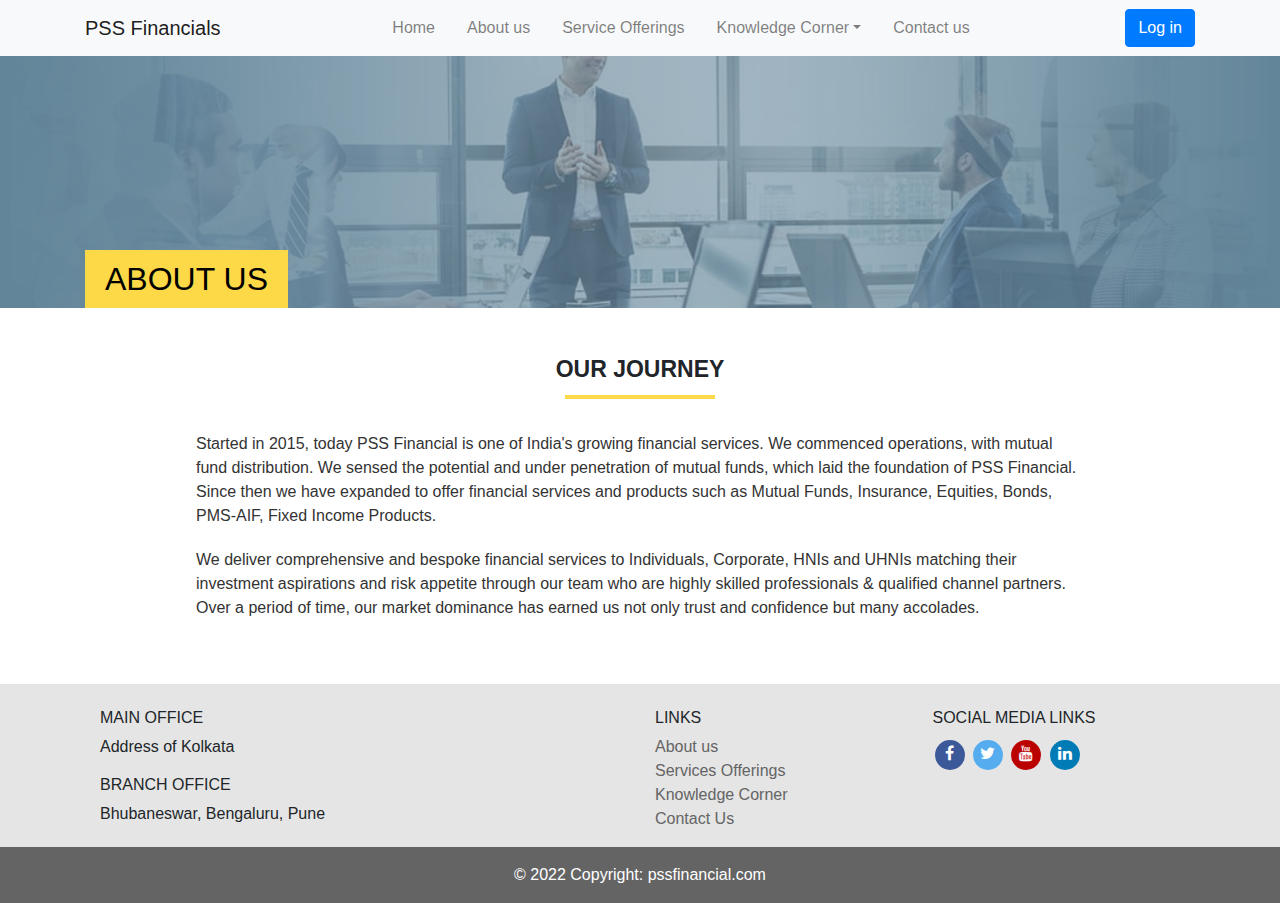
==== aboutus.html @ e888f63a "final from Swapna" ====
<!DOCTYPE html>
<html lang="en">

<head>
    <title>About Us</title>
    <meta charset="utf-8">
    <meta name="viewport" content="width=device-width, initial-scale=1">
    <link rel="stylesheet" href="https://cdn.jsdelivr.net/npm/bootstrap@4.6.1/dist/css/bootstrap.min.css">
    <script src="https://cdn.jsdelivr.net/npm/jquery@3.5.1/dist/jquery.slim.min.js"></script>
    <script src="https://cdn.jsdelivr.net/npm/popper.js@1.16.1/dist/umd/popper.min.js"></script>
    <script src="https://cdn.jsdelivr.net/npm/bootstrap@4.6.1/dist/js/bootstrap.bundle.min.js"></script>
    <link rel="stylesheet" href="stylesheet.css">
    <script type="text/javascript" src="main.js"></script>
    <link rel="stylesheet" href="https://cdnjs.cloudflare.com/ajax/libs/font-awesome/4.7.0/css/font-awesome.min.css">
</head>

<body>

    <nav class="navbar navbar-expand-md bg-light navbar-light fixed-top">
		<div class="container">
  <a class="navbar-brand" href="#">PSS Financials</a>
  <button class="navbar-toggler" type="button" data-toggle="collapse" data-target="#collapsibleNavbar">
    <span class="navbar-toggler-icon"></span>
  </button>
  <div class="collapse navbar-collapse" id="collapsibleNavbar">
   <ul class="nav navbar-nav mx-auto">
				<li class="nav-item px-2"><a class="nav-link" href="index.html">Home</a></li>
				<li class="nav-item px-2"><a class="nav-link" href="aboutus.html active">About us</a></li>
				<li class="nav-item px-2"><a class="nav-link" href="services.html">Service Offerings</a></li>
				<li class="nav-item dropdown px-2"><a class="nav-link dropdown-toggle" href="#" id="navbardrop" data-toggle="dropdown">Knowledge Corner</a>
	             
				<div class="dropdown-menu">
        <div class="dropdown-item">
            <div class="row">
                <div class="col-sm-7">
                    <h6>Download Forms</h6>
                    <ul class="list-group">
                        <li class="list-group-item"><a href="applicationForm.html"> Common Application Forms</a></li>
                        <li class="list-group-item"><a href="FMPapplicationForm.html"> FMP Application Forms</a></li>
                        <li class="list-group-item"><a href="MF NFO Application Form.html"> MF/Bond NFO Application Form</a></li>
						<li class="list-group-item"><a href="fdApplicationForm.html"> FD/BOND Application Forms</a></li>
                        <li class="list-group-item"><a href="kycForm.html"> KYC Form</a></li>
                        <li class="list-group-item"><a href="incomeTaxForm.html"> Income Tax Forms</a></li>
						<li class="list-group-item"><a href="fatcaDeclaration.html"> FATCA & Other Declaration</a></li>
                        <li class="list-group-item"><a href="transactionSlip.html"> Transaction Slips</a></li>
                        <li class="list-group-item"><a href="nftCheckList.html"> NFT Check List</a></li>
                    </ul>
                </div>
                <div class="col-sm-5">
                    <h6>Other Links</h6>
                    <ul class="list-group">
                        <li class="list-group-item"><a href="mutualfundLinks.html">Mutual fund Links</a></li>
                        <li class="list-group-item"><a href="transactionStatus.html"> Transaction Status</a></li>
                        <li class="list-group-item"><a href="https://www.mfcentral.com/">MF Central</a></li>
						
                    </ul>
                </div>
               <!-- <div class="col-sm-4">
                    <h6>Category 3:</h6>
                    <ul class="list-group">
                        <li class="list-group-item"><a href="#"> Option1</a></li>
                        <li class="list-group-item"><a href="#"> Option2</a></li>
                        <li class="list-group-item"><a href="#"> Option3</a></li>
                    </ul>
                </div>-->
            </div>
        </div>
    </div>

					
	   
	   
	   </li>
				<li class="nav-item px-2"><a class="nav-link" href="contactus.html">Contact us</a></li>
			</ul>
	  <form class="form-inline my-2 my-lg-0">
      
      <a class="btn btn-primary my-2 my-sm-0" href="login.html">Log in</a>
    </form>
  </div>  
		</div>
</nav>
	<div class="container-fluid aboutBanner">
		<div class="container contactBannerBg ">
		<h2 class="contactHeading">About Us</h2>
			</div>
		</div>
    
    
<section>
	<div class="container">
		<h4 class="titleNewAl mt-5 mb-4">Our Journey</h4>
	
	<p class="aboutus_text mt-5">Started in 2015, today PSS Financial is one of India's  growing financial services. We commenced operations, with mutual fund distribution. We sensed the potential and under penetration of mutual funds, which laid the foundation of PSS Financial. Since then we have expanded to offer financial services and products such as Mutual Funds, Insurance, Equities, Bonds, PMS-AIF, Fixed Income Products.</p>

<p class="aboutus_text">We deliver comprehensive and bespoke financial services to Individuals, Corporate, HNIs and UHNIs matching their investment aspirations and risk appetite through our team who are highly skilled professionals & qualified channel partners. Over a period of time, our market dominance has earned us not only trust and confidence but many accolades.</p>
	</div>
	
	</section>






    <div class="fluid-container footer_bg">
        <div class="container">
            <!-- Footer -->
            <footer class="page-footer font-small blue pt-4">

                <!-- Footer Links -->
                <div class="container-fluid text-center text-md-left">

                    <!-- Grid row -->
                    <div class="row">

                        <!-- Grid column -->
                        <div class="col-md-6 mt-md-0 mt-3">

                            <!-- Content -->
                            <h6 class="text-uppercase">Main Office</h6>
                            <p>Address of Kolkata</p>

                            <h6 class="text-uppercase">Branch Office</h6>
                            <p>Bhubaneswar, Bengaluru, Pune</p>

                        </div>
                        <!-- Grid column -->

                        <hr class="clearfix w-100 d-md-none pb-3">

                        <!-- Grid column -->
                        <div class="col-md-3 mb-md-0 mb-3">

                            <!-- Links -->
                            <h6 class="text-uppercase">Links</h6>

                            <ul class="list-unstyled">
                                <li>
                                    <a href="#!" class="footer_link">About us</a>
                                </li>
                                <li>
                                    <a href="#!" class="footer_link">Services Offerings</a>
                                </li>
                                <li>
                                    <a href="#!" class="footer_link">Knowledge Corner</a>
                                </li>
                                <li>
                                    <a href="#!" class="footer_link">Contact Us</a>
                                </li>
                            </ul>

                        </div>
                        <!-- Grid column -->

                        <!-- Grid column -->
                        <div class="col-md-3 mb-md-0 mb-3">

                            <!-- Links -->
                            <h6 class="text-uppercase">Social Media Links</h6>

                            <a href="#" class="fa fa-facebook"></a>
                            <a href="#" class="fa fa-twitter"></a>
                            <a href="#" class="fa fa-youtube"></a>
                            <a href="#" class="fa fa-linkedin"></a>

                        </div>
                        <!-- Grid column -->

                    </div>
                    <!-- Grid row -->

                </div>
                <!-- Footer Links -->

                <!-- Copyright -->

                <!-- Copyright -->

            </footer>
            <!-- Footer -->
        </div>

    </div>
    <div class="fluid-container">
        <div class="footer-copyright text-center py-3">© 2022 Copyright:
            <a href="https://pssfinancial.com/"> pssfinancial.com</a>
        </div>
    </div>
    <script>
        var acc = document.getElementsByClassName("accordion");
        var i;

        for (i = 0; i < acc.length; i++) {
            acc[i].addEventListener("click", function() {
                this.classList.toggle("active");
                var panel = this.nextElementSibling;
                if (panel.style.maxHeight) {
                    panel.style.maxHeight = null;
                } else {
                    panel.style.maxHeight = panel.scrollHeight + "px";
                }
            });
        }
    </script>


</body>

</html>
---- stylesheet.css ----
body{
	font-family: -apple-system,BlinkMacSystemFont,"Segoe UI",Roboto,"Helvetica Neue",Arial,"Noto Sans","Liberation Sans",sans-serif,"Apple Color Emoji","Segoe UI Emoji","Segoe UI Symbol","Noto Color Emoji";
}
.dropdown-menu {
	width: 300%;
	margin-left: -50%;
	
}
.product_icons{
	margin-left: 40%;
	margin-bottom: 5%;
}
.carousel-inner img {
    width: 100%;
    height: 100%;
  }
.dropdown-item:hover{
	background-color:#fff;
}
.list-group-item {
	border: none;
	padding: 0.25rem 0.2rem;
	background-color: none;
}
.list-group-item a{
	color: #A5A3A3;
}
.banner{
	background-image: url(images/banner.jpg);
	background-repeat: no-repeat;
	height:400px;
	background-position: right top;
	
}
#changeText{
	width: 400px;
	padding:5% 1%;
	font-weight: bold;
	font-size:1.8em;
color:  #f79100;
	text-transform:uppercase;
	text-align: center;

	}
.headings{
	font-size: 1.6em;
	color: #999999;
	text-align: center;
	margin: 10px;
}
.services{
	margin-bottom: 30px;
   /* min-height: 320px;*/
    padding: 30px 30px;
    box-shadow: 0px 0px 20px 0px rgb(0 0 0 / 6%);
    position: relative;
}
.title{
	color:#fdd437;
	font-size: 1.2em;
	font-weight: bold;
}
.services p{
	font-size:1em;
	color: #999999;
}
.service_img{
	border: 2px dotted #fdd947;
	padding: 10px;
}
.service_imgDiv{
	text-align: center;
}

/* Slideshow container */
.slideshow-container {
  position: relative;
  background: #f1f1f1f1;
}

/* Slides */
.mySlides {
  display: none;
  padding: 20px 80px;
  text-align: center;
}


/* The dot/bullet/indicator container */
.dot-container {
    text-align: center;
    padding:0px 20px;
    background: #f79101;
}

/* The dots/bullets/indicators */
.dot {
  cursor: pointer;
  height: 15px;
  width: 15px;
  margin: 0 2px;
  background-color: #bbb;
  border-radius: 50%;
  display: inline-block;
  transition: background-color 0.6s ease;
}
.image img{
width:100px;
height:100px;
border-radius:100%;
border:2px solid #BCBCBC;
box-shadow:5px 5px 5px #BCBCBC;
}

/* Add a background color to the active dot/circle */
.dactive, .dot:hover {
  background-color: #717171;
}

/* Add an italic font style to all quotes */
q {font-style: italic;}

/* Add a blue color to the author */
.author {color: cornflowerblue;}


.footer_bg{
	background-color: #e5e5e5;
	margin-top:5%;
}
.footer_bg1{
	background-color: #e5e5e5;
	
}
.footer_link{
	color: #646464;
}
.footer-copyright{
	background-color: #646464;
	color: #fff;
}
.footer-copyright a{
	color: white;
}
.fa {
  padding: 5px;
  font-size: 10px;
  width: 30px;
  height:30px;
  border-radius:50%;
  text-align: center;
  text-decoration: none;
  margin: 5px 2px;
}

.fa:hover {
    opacity: 0.7;
}

.fa-facebook {
  background: #3B5998;
  color: white;
}

.fa-twitter {
  background: #55ACEE;
  color: white;
}
.fa-linkedin {
  background: #007bb5;
  color: white;
}

.fa-youtube {
  background: #bb0000;
  color: white;
}
/*contact us page stylesheet*/
.contactBanner{
	background-image: url(images/contactus-banner.jpg);
	background-size: cover;
	background-repeat: no-repeat;
	height: 100%;
}
.formBanner{
	background-image: url(images/form-banner.jpg);
	background-size: cover;
	background-repeat: no-repeat;
	height: 100%;
}
.contactBannerBg{
	padding-top:20%;
}
.contactHeading{
	text-transform: uppercase;
	font-weight: 500;
    padding:10px 20px;
	color: #000;
	width: max-content;
	background-color: #fdd947;
	
}
.cont_add ul li {
    list-style: none;
    padding: 5px 0px;
}
.cont_add{
	margin-top:20px;
	line-height:1.6em;
}
.cont_add ul li span, .info-box .icon {
    background: #fdda4b;
    padding: 2px;
    text-align: center;
    width: 30px;
    height: 30px;
    display: inline-block;
    border-radius: 100px;
    line-height: 28px;
    font-size: 20px;
    color: #000;
    margin-right: 7px;
    position: relative;
    top: 10px;
}

p.add1 {
    display: inline-flex;
    margin: 0px;
    
    font-weight: 400;
}

/* application form page*/

.boxCardDownloadApp{
	
	box-shadow: 0px 0px 20px 0px rgb(0 0 0 / 6%);
    padding: 10px 25px 10px 25px;
    margin-bottom: 20px;
}
.row_border{
	border-bottom: solid 1px #DDD;
}
.blockTabPDFApp{
	position: relative;
    text-align: left;
    border-bottom: solid 1px #DDD;
}
.blockTabPDFApp a {
    width: max-content;
    margin: 0 auto;
    /* border-top-left-radius: 4px; */
    /* border-top-right-radius: 4px; */
    color: #333;
    font-weight: 500;
    position: relative;
}
.blockTabPDFApp h6{
	margin-top:10px;
	margin-bottom: 10px;
}
.boxcam .col-xl-12:last-child .blockTabPDFApp {
    border: none;
}
.panel .col-xl-12:last-child .blockTabPDFApp {
    border: none;
}

.form_heading{
	margin:40px 0px;
}
/*Accordian*/
.accordion {
  background-color: transparent;
  color: #333;
  font-weight: 500;
  cursor: pointer;
  /*padding: 18px;*/
  width: 100%;
  border: none;
  text-align: left;
  outline: none;
  margin-left:-5px;
  transition: 0.4s;
  border-bottom: 3px solid #909090;
	padding-bottom: 10px;
}



.accordion:after {
  content: '\002B';
  color: #777;
  font-weight: bold;
  float: right;
  
}

.accordion.active:after {
  content: "\2212";
}

.panel {
  padding: 10 6px;
  background-color: white;
  max-height: 0;
  overflow: hidden;
  transition: max-height 0.2s ease-out;
}

/*services offerings*/
.serviceBanner{
	background-image: url(images/services-banner.jpg);
	background-size: cover;
	background-repeat: no-repeat;
	height: 100%;
}
.section_grey{
	background-color: #f5f4f2;
}
.service_heading{
	 font-weight: 700;
    font-size: 18px;
    margin-bottom: 5px;
    color: #333;
	text-transform: uppercase;
}
.service_content{
	
    color: #666;
    line-height: 30px;
}
@media (min-width: 700px){
.boxMgmt {
    text-align: center;
    padding: 0px 25px;
}
}
/*About us*/
.aboutus_text{
	
	color: #333;
	width: 80%;
	margin: 20px auto;
}
h4.titleNewAl {
    text-align: center;
    font-size: 23px;
    margin: 0px;
    
    font-weight: 800;
    text-transform: uppercase;
    position: relative;
    /*border-bottom: 4px solid #fdd947;*/
}
   h4.titleNewAl::after {
        position: absolute;
        left: 0;
        right: 0;
        margin: 0 auto;
        background: #fdd947;
        height: 4px;
        content: "";
        width: 150px;
        border-radius: 0;
        bottom: -15px;
        z-index: 9;
    }
.aboutBanner{
	background-image: url(images/aboutus_banner.jpg);
	background-size: cover;
	background-repeat: no-repeat;
	height: 100%;
}
.loginBanner{
	background-image: url(images/login-banner.png);
	background-size: cover;
	background-repeat: no-repeat;
	height: 100%;
	padding-bottom: 6%;
}
.loginBox{
	
	box-shadow: 0px 0px 20px 0px rgb(0 0 0 / 6%);
    margin: 5% auto 0% auto;
	width: 80%;
	height: 400px;
	background-color: white;
	border-radius: 20px;
	/*opacity: .5;*/
	
	
}
h4.headingSignup {
    
    font-weight: 700;
    font-size: 25px;
    position: relative;
}

    h4.headingSignup::after {
        content: "";
        background: #fdd947;
        height: 3px;
        width: 50px;
        position: absolute;
        left: 0;
        right: 0;
        margin: 0 auto;
        bottom: -12px;
    }
.loginButton{
	margin:auto;
	padding-top: 15%;
}

.loginul{
	margin-top:15%;
}

.loginul li{
	list-style-type: none;
	margin-top: 10%;
}
.loginul li a{
	text-decoration: none;
	
}
.loginul li a:hover{
	font-weight: bold;
	color:#333;
}
.solidBGorange {
    background: #fdd947;
    min-height: 30px;
    
    text-align: center;
    line-height: 30px;
    color: #333;
    border-radius: 100px;
    
    cursor: pointer;
    
    font-weight: 400;
    font-size: 16px;
    
    border: 2px solid #fdd947;
    padding: 10px 20px;
}
.solidBGorange1 {
    
    min-height: 30px;
    
    text-align: center;
    line-height: 30px;
    color: #333;
    border-radius: 100px;
    cursor: pointer;
    margin-top: 5%;
    font-weight: 400;
    font-size: 16px;
    
    border: 2px solid #fdd947;
    padding: 10px 20px;
}
.link_flexdiv{
	border-radius: 3px;
    margin: 15px 0;
    border: 1px solid #DDD;
	width: 135px;
	height: 63px;
	overflow: hidden;
}
.blockTabPDFApp a.transaction_a{
	border: none;
    padding: 10px 15px;
    text-align: center;
    background: #fdd947;
    color: #222;
    font-weight: 600;

	
}
.transaction_a:hover{
	text-decoration: none;
}
@media only screen and (max-width: 600px) {
  .loginImg {
    display: none;
  }
	.loginButton{
	margin:auto;
	padding-top: 5%;
}
}
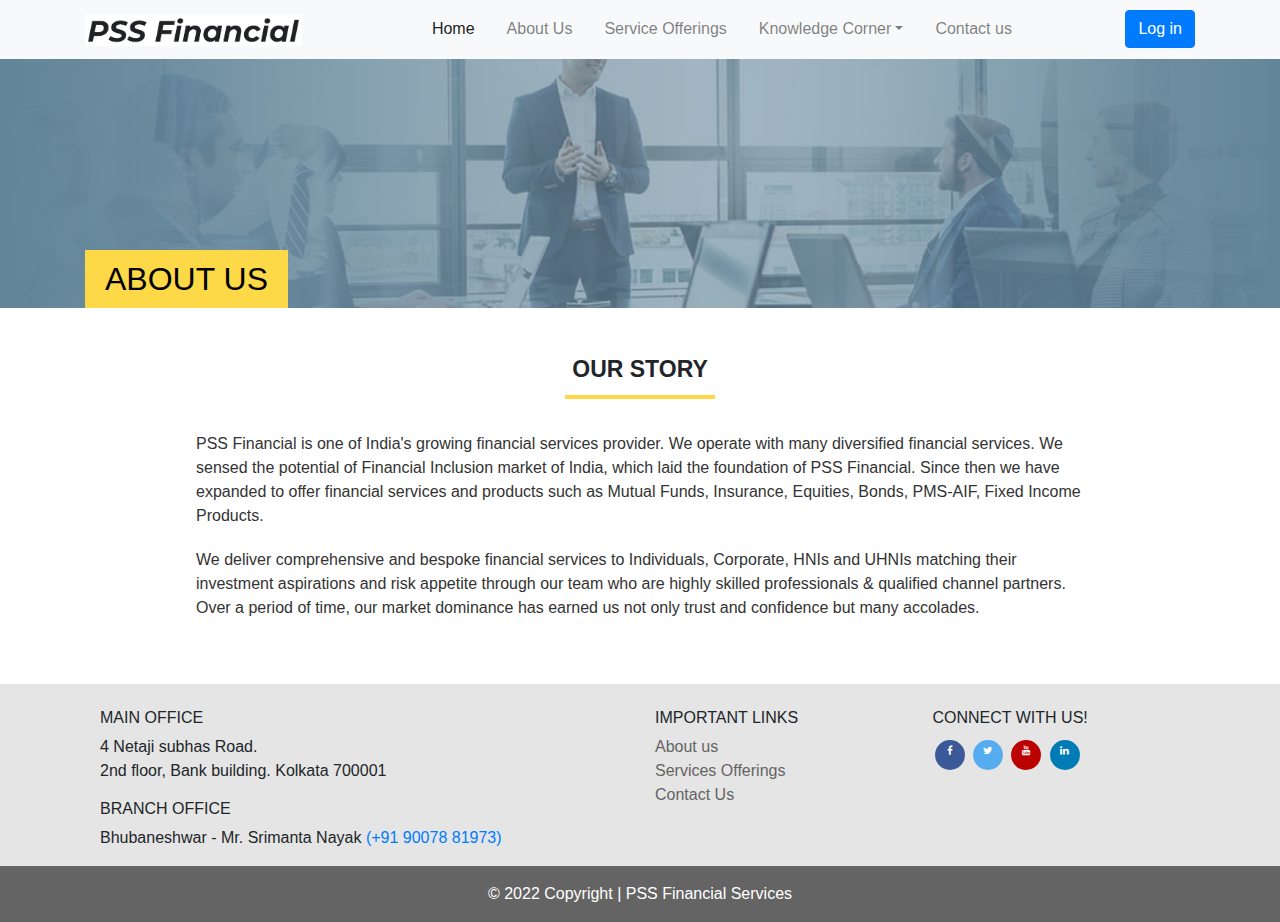
==== commit 04fb651e: "Launch Final Changes by #Sayan" ====
--- a/aboutus.html
+++ b/aboutus.html
@@ -2,60 +2,78 @@
 <html lang="en">
 
 <head>
-    <title>About Us</title>
+    <title>About | PSS Financial Services</title>
     <meta charset="utf-8">
-    <meta name="viewport" content="width=device-width, initial-scale=1">
+    <meta name="viewport" content="width=device-width, initial-scale=1.0">
+    <meta http-equiv="X-UA-Compatible" content="ie=edge">
+    <meta name="description" content="PSS Financial is one of India's  growing financial services provider">
+    <meta name="keywords" content="Mutual Funds, Insurance, Equities, Bonds, PMS-AIF, Fixed Income Products">
     <link rel="stylesheet" href="https://cdn.jsdelivr.net/npm/bootstrap@4.6.1/dist/css/bootstrap.min.css">
-    <script src="https://cdn.jsdelivr.net/npm/jquery@3.5.1/dist/jquery.slim.min.js"></script>
-    <script src="https://cdn.jsdelivr.net/npm/popper.js@1.16.1/dist/umd/popper.min.js"></script>
-    <script src="https://cdn.jsdelivr.net/npm/bootstrap@4.6.1/dist/js/bootstrap.bundle.min.js"></script>
+    <link rel="stylesheet" href="https://cdnjs.cloudflare.com/ajax/libs/font-awesome/4.7.0/css/font-awesome.min.css">
     <link rel="stylesheet" href="stylesheet.css">
-    <script type="text/javascript" src="main.js"></script>
-    <link rel="stylesheet" href="https://cdnjs.cloudflare.com/ajax/libs/font-awesome/4.7.0/css/font-awesome.min.css">
 </head>
 
-<body>
-
+<header>
     <nav class="navbar navbar-expand-md bg-light navbar-light fixed-top">
-		<div class="container">
-  <a class="navbar-brand" href="#">PSS Financials</a>
-  <button class="navbar-toggler" type="button" data-toggle="collapse" data-target="#collapsibleNavbar">
-    <span class="navbar-toggler-icon"></span>
-  </button>
-  <div class="collapse navbar-collapse" id="collapsibleNavbar">
-   <ul class="nav navbar-nav mx-auto">
-				<li class="nav-item px-2"><a class="nav-link" href="index.html">Home</a></li>
-				<li class="nav-item px-2"><a class="nav-link" href="aboutus.html active">About us</a></li>
-				<li class="nav-item px-2"><a class="nav-link" href="services.html">Service Offerings</a></li>
-				<li class="nav-item dropdown px-2"><a class="nav-link dropdown-toggle" href="#" id="navbardrop" data-toggle="dropdown">Knowledge Corner</a>
-	             
-				<div class="dropdown-menu">
-        <div class="dropdown-item">
-            <div class="row">
-                <div class="col-sm-7">
-                    <h6>Download Forms</h6>
-                    <ul class="list-group">
-                        <li class="list-group-item"><a href="applicationForm.html"> Common Application Forms</a></li>
-                        <li class="list-group-item"><a href="FMPapplicationForm.html"> FMP Application Forms</a></li>
-                        <li class="list-group-item"><a href="MF NFO Application Form.html"> MF/Bond NFO Application Form</a></li>
-						<li class="list-group-item"><a href="fdApplicationForm.html"> FD/BOND Application Forms</a></li>
-                        <li class="list-group-item"><a href="kycForm.html"> KYC Form</a></li>
-                        <li class="list-group-item"><a href="incomeTaxForm.html"> Income Tax Forms</a></li>
-						<li class="list-group-item"><a href="fatcaDeclaration.html"> FATCA & Other Declaration</a></li>
-                        <li class="list-group-item"><a href="transactionSlip.html"> Transaction Slips</a></li>
-                        <li class="list-group-item"><a href="nftCheckList.html"> NFT Check List</a></li>
-                    </ul>
-                </div>
-                <div class="col-sm-5">
-                    <h6>Other Links</h6>
-                    <ul class="list-group">
-                        <li class="list-group-item"><a href="mutualfundLinks.html">Mutual fund Links</a></li>
-                        <li class="list-group-item"><a href="transactionStatus.html"> Transaction Status</a></li>
-                        <li class="list-group-item"><a href="https://www.mfcentral.com/">MF Central</a></li>
-						
-                    </ul>
-                </div>
-               <!-- <div class="col-sm-4">
+        <div class="container">
+            <div class="navbar-brand">
+                <!-- <a href="index.html">
+            <h1>Builderz</h1>
+            <img src="img/logo.jpg" alt="Logo"> -->
+                <a href="https://pssfinancial.com"><img src="/images/PSS-Logo.png" height="32"
+                        alt="PSS Financial Services"></a>
+                </a>
+            </div>
+            <button class="navbar-toggler" type="button" data-toggle="collapse" data-target="#collapsibleNavbar">
+                <span class="navbar-toggler-icon"></span>
+            </button>
+            <div class="collapse navbar-collapse" id="collapsibleNavbar">
+                <ul class="nav navbar-nav mx-auto">
+                    <li class="nav-item px-2"><a class="nav-link active" href="index.html">Home</a></li>
+                    <li class="nav-item px-2"><a class="nav-link" href="aboutus.html">About Us</a></li>
+                    <li class="nav-item px-2"><a class="nav-link" href="services.html">Service Offerings</a></li>
+                    <li class="nav-item dropdown px-2"><a class="nav-link dropdown-toggle" href="#" id="navbardrop"
+                            data-toggle="dropdown">Knowledge Corner</a>
+
+                        <div class="dropdown-menu">
+                            <div class="dropdown-item">
+                                <div class="row">
+                                    <div class="col-sm-7">
+                                        <h6>Download Forms</h6>
+                                        <ul class="list-group">
+                                            <li class="list-group-item"><a href="applicationForm.html"> Common
+                                                    Application Forms</a></li>
+                                            <li class="list-group-item"><a href="FMPapplicationForm.html"> FMP
+                                                    Application Forms</a></li>
+                                            <li class="list-group-item"><a href="MF NFO Application Form.html"> MF/Bond
+                                                    NFO Application
+                                                    Form</a></li>
+                                            <li class="list-group-item"><a href="fdApplicationForm.html"> FD/BOND
+                                                    Application Forms</a></li>
+                                            <li class="list-group-item"><a href="kycForm.html"> KYC Form</a></li>
+                                            <li class="list-group-item"><a href="incomeTaxForm.html"> Income Tax
+                                                    Forms</a></li>
+                                            <li class="list-group-item"><a href="fatcaDeclaration.html"> FATCA & Other
+                                                    Declaration</a></li>
+                                            <li class="list-group-item"><a href="transactionSlip.html"> Transaction
+                                                    Slips</a></li>
+                                            <li class="list-group-item"><a href="nftCheckList.html"> NFT Check List</a>
+                                            </li>
+                                        </ul>
+                                    </div>
+                                    <div class="col-sm-5">
+                                        <h6>Other Links</h6>
+                                        <ul class="list-group">
+                                            <li class="list-group-item"><a href="mutualfundLinks.html">Mutual fund
+                                                    Links</a></li>
+                                            <li class="list-group-item"><a href="transactionStatus.html"> Transaction
+                                                    Status</a></li>
+                                            <li class="list-group-item"><a href="https://www.mfcentral.com/">MF
+                                                    Central</a></li>
+
+                                        </ul>
+                                    </div>
+                                    <!-- <div class="col-sm-4">
                     <h6>Category 3:</h6>
                     <ul class="list-group">
                         <li class="list-group-item"><a href="#"> Option1</a></li>
@@ -63,46 +81,45 @@
                         <li class="list-group-item"><a href="#"> Option3</a></li>
                     </ul>
                 </div>-->
+                                </div>
+                            </div>
+                        </div>
+                    </li>
+                    <li class="nav-item px-2"><a class="nav-link" href="contactus.html">Contact us</a></li>
+                </ul>
+                <form class="form-inline my-2 my-lg-0">
+                    <a class="btn btn-primary my-2 my-sm-0" href="login.html">Log in</a>
+                </form>
             </div>
         </div>
+    </nav>
+</header>
+
+<body>
+    <div class="container-fluid aboutBanner">
+        <div class="container contactBannerBg ">
+            <h2 class="contactHeading">About Us</h2>
+        </div>
     </div>
-
-					
-	   
-	   
-	   </li>
-				<li class="nav-item px-2"><a class="nav-link" href="contactus.html">Contact us</a></li>
-			</ul>
-	  <form class="form-inline my-2 my-lg-0">
-      
-      <a class="btn btn-primary my-2 my-sm-0" href="login.html">Log in</a>
-    </form>
-  </div>  
-		</div>
-</nav>
-	<div class="container-fluid aboutBanner">
-		<div class="container contactBannerBg ">
-		<h2 class="contactHeading">About Us</h2>
-			</div>
-		</div>
-    
-    
-<section>
-	<div class="container">
-		<h4 class="titleNewAl mt-5 mb-4">Our Journey</h4>
-	
-	<p class="aboutus_text mt-5">Started in 2015, today PSS Financial is one of India's  growing financial services. We commenced operations, with mutual fund distribution. We sensed the potential and under penetration of mutual funds, which laid the foundation of PSS Financial. Since then we have expanded to offer financial services and products such as Mutual Funds, Insurance, Equities, Bonds, PMS-AIF, Fixed Income Products.</p>
-
-<p class="aboutus_text">We deliver comprehensive and bespoke financial services to Individuals, Corporate, HNIs and UHNIs matching their investment aspirations and risk appetite through our team who are highly skilled professionals & qualified channel partners. Over a period of time, our market dominance has earned us not only trust and confidence but many accolades.</p>
-	</div>
-	
-	</section>
-
-
-
-
-
-
+    <section>
+        <div class="container">
+            <h4 class="titleNewAl mt-5 mb-4">Our Story</h4>
+
+            <p class="aboutus_text mt-5">PSS Financial is one of India's growing financial services provider. We operate
+                with many diversified financial services. We sensed the potential of Financial Inclusion market of
+                India, which laid the foundation of PSS Financial. Since then we have expanded to offer financial
+                services and products such as Mutual Funds, Insurance, Equities, Bonds, PMS-AIF, Fixed Income Products.
+            </p>
+
+            <p class="aboutus_text">We deliver comprehensive and bespoke financial services to Individuals, Corporate,
+                HNIs and UHNIs matching their investment aspirations and risk appetite through our team who are highly
+                skilled professionals & qualified channel partners. Over a period of time, our market dominance has
+                earned us not only trust and confidence but many accolades.</p>
+        </div>
+    </section>
+</body>
+
+<footer>
     <div class="fluid-container footer_bg">
         <div class="container">
             <!-- Footer -->
@@ -119,10 +136,10 @@
 
                             <!-- Content -->
                             <h6 class="text-uppercase">Main Office</h6>
-                            <p>Address of Kolkata</p>
+                            <p>4 Netaji subhas Road.<br />2nd floor, Bank building. Kolkata 700001</p>
 
                             <h6 class="text-uppercase">Branch Office</h6>
-                            <p>Bhubaneswar, Bengaluru, Pune</p>
+                            <p>Bhubaneshwar - Mr. Srimanta Nayak <a href="tel:+919007881973">(+91 90078 81973)</a></p>
 
                         </div>
                         <!-- Grid column -->
@@ -133,20 +150,20 @@
                         <div class="col-md-3 mb-md-0 mb-3">
 
                             <!-- Links -->
-                            <h6 class="text-uppercase">Links</h6>
+                            <h6 class="text-uppercase">Important Links</h6>
 
                             <ul class="list-unstyled">
                                 <li>
-                                    <a href="#!" class="footer_link">About us</a>
+                                    <a href="/aboutus.html" class="footer_link">About us</a>
                                 </li>
                                 <li>
-                                    <a href="#!" class="footer_link">Services Offerings</a>
+                                    <a href="/services.html" class="footer_link">Services Offerings</a>
                                 </li>
+                                <!-- <li>
+                  <a href="#!" class="footer_link">Knowledge Corner</a>
+                </li> -->
                                 <li>
-                                    <a href="#!" class="footer_link">Knowledge Corner</a>
-                                </li>
-                                <li>
-                                    <a href="#!" class="footer_link">Contact Us</a>
+                                    <a href="/contactus.html" class="footer_link">Contact Us</a>
                                 </li>
                             </ul>
 
@@ -157,11 +174,12 @@
                         <div class="col-md-3 mb-md-0 mb-3">
 
                             <!-- Links -->
-                            <h6 class="text-uppercase">Social Media Links</h6>
-
-                            <a href="#" class="fa fa-facebook"></a>
-                            <a href="#" class="fa fa-twitter"></a>
-                            <a href="#" class="fa fa-youtube"></a>
+                            <h6 class="text-uppercase">Connect with Us!</h6>
+
+                            <a href="https://www.facebook.com/srimantanyk" class="fa fa-facebook"></a>
+                            <a href="https://twitter.com/srimanta" class="fa fa-twitter"></a>
+                            <a href="https://www.youtube.com/channel/UCKNmRxfRXuzbFWIZwT9xTxw"
+                                class="fa fa-youtube"></a>
                             <a href="#" class="fa fa-linkedin"></a>
 
                         </div>
@@ -176,35 +194,19 @@
                 <!-- Copyright -->
 
                 <!-- Copyright -->
-
-            </footer>
-            <!-- Footer -->
+                <!-- Footer -->
         </div>
 
     </div>
     <div class="fluid-container">
-        <div class="footer-copyright text-center py-3">© 2022 Copyright:
-            <a href="https://pssfinancial.com/"> pssfinancial.com</a>
+        <div class="footer-copyright text-center py-3">© 2022 Copyright |
+            <a href="https://pssfinancial.com/">PSS Financial Services</a>
         </div>
     </div>
-    <script>
-        var acc = document.getElementsByClassName("accordion");
-        var i;
-
-        for (i = 0; i < acc.length; i++) {
-            acc[i].addEventListener("click", function() {
-                this.classList.toggle("active");
-                var panel = this.nextElementSibling;
-                if (panel.style.maxHeight) {
-                    panel.style.maxHeight = null;
-                } else {
-                    panel.style.maxHeight = panel.scrollHeight + "px";
-                }
-            });
-        }
-    </script>
-
-
-</body>
+    <script src="https://cdn.jsdelivr.net/npm/jquery@3.5.1/dist/jquery.slim.min.js"></script>
+    <script src="https://cdn.jsdelivr.net/npm/popper.js@1.16.1/dist/umd/popper.min.js"></script>
+    <script src="https://cdn.jsdelivr.net/npm/bootstrap@4.6.1/dist/js/bootstrap.bundle.min.js"></script>
+    <script type="text/javascript" src="main.js"></script>
+</footer>
 
 </html>--- a/stylesheet.css
+++ b/stylesheet.css
@@ -9,11 +9,22 @@
 .product_icons{
 	margin-left: 40%;
 	margin-bottom: 5%;
+  color:#dcc058;
 }
 .carousel-inner img {
     width: 100%;
     height: 100%;
   }
+.carousel-control-next, .carousel-control-prev{
+	opacity: 1;
+}
+.carousel-control-prev-icon {
+ background-image: url("data:image/svg+xml;charset=utf8,%3Csvg xmlns='http://www.w3.org/2000/svg' fill='%23fdd947' viewBox='0 0 8 8'%3E%3Cpath d='M5.25 0l-4 4 4 4 1.5-1.5-2.5-2.5 2.5-2.5-1.5-1.5z'/%3E%3C/svg%3E") !important;
+}
+
+.carousel-control-next-icon {
+  background-image: url("data:image/svg+xml;charset=utf8,%3Csvg xmlns='http://www.w3.org/2000/svg' fill='%23fdd947' viewBox='0 0 8 8'%3E%3Cpath d='M2.75 0l-1.5 1.5 2.5 2.5-2.5 2.5 1.5 1.5 4-4-4-4z'/%3E%3C/svg%3E") !important;
+}
 .dropdown-item:hover{
 	background-color:#fff;
 }
@@ -37,7 +48,7 @@
 	padding:5% 1%;
 	font-weight: bold;
 	font-size:1.8em;
-color:  #f79100;
+  color:  #f79100;
 	text-transform:uppercase;
 	text-align: center;
 
@@ -56,7 +67,7 @@
     position: relative;
 }
 .title{
-	color:#fdd437;
+	color:#dcc058;
 	font-size: 1.2em;
 	font-weight: bold;
 }
@@ -65,7 +76,7 @@
 	color: #999999;
 }
 .service_img{
-	border: 2px dotted #fdd947;
+	border: 2px dotted #dcc058;
 	padding: 10px;
 }
 .service_imgDiv{
@@ -90,7 +101,7 @@
 .dot-container {
     text-align: center;
     padding:0px 20px;
-    background: #f79101;
+    background: #dcc058;
 }
 
 /* The dots/bullets/indicators */
@@ -485,12 +496,34 @@
 .transaction_a:hover{
 	text-decoration: none;
 }
+
 @media only screen and (max-width: 600px) {
-  .loginImg {
-    display: none;
+    .loginImg {
+      display: none;
+    }
+    .loginButton{
+    margin:auto;
+    padding-top: 5%;
+    }
+  .dropdown-item {
+    margin-left: 15%;
   }
-	.loginButton{
-	margin:auto;
-	padding-top: 5%;
-}
-}
+  /* padding: 0 !important; // override inline padding-right added from js */
+  
+  .modal-dialog {
+    width: 100%;
+    max-width: none;
+    height: 100%;
+    margin: 0;
+  }
+  
+  .modal-content {
+    height: 100%;
+    border: 0;
+    border-radius: 0;
+  }
+  
+  .modal-body {
+    overflow-y: auto;
+  }
+}